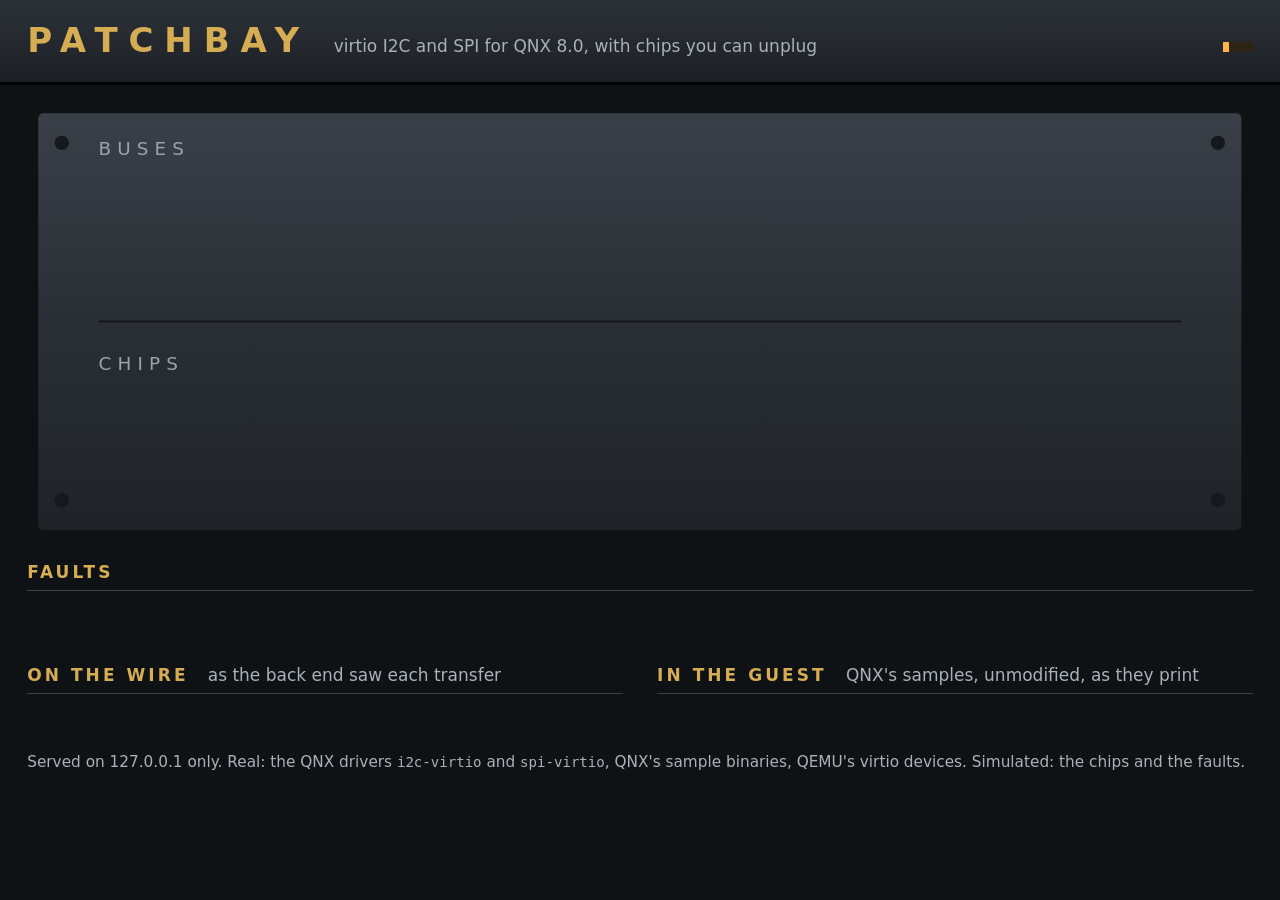
==== patchbay/panel_static/index.html @ e6b1b064 "Patch panel page, panel and decode tests" ====
<!doctype html>
<html lang="en">
<head>
<meta charset="utf-8">
<meta name="viewport" content="width=device-width, initial-scale=1">
<title>Patchbay: patch panel</title>
<meta name="description" content="QNX's sensor samples on virtio I2C and SPI, with simulated chips you can unplug.">
<link rel="icon" href="favicon.svg" type="image/svg+xml">
<link rel="stylesheet" href="panel.css">
</head>
<body>
<header class="plate">
  <h1 class="wordmark">PATCHBAY</h1>
  <p class="tagline">virtio I2C and SPI for QNX 8.0, with chips you can unplug</p>
  <p id="mode" class="mode" role="status"></p>
</header>

<main>
  <section aria-labelledby="rack-title" class="rack-wrap">
    <h2 id="rack-title" class="visually-hidden">The patch panel</h2>
    <svg id="rack" viewBox="0 0 1200 430" role="img" aria-labelledby="rack-desc">
      <desc id="rack-desc">Two buses on the top row, three chips on the bottom row, patched with cords.</desc>
      <defs>
        <linearGradient id="alu" x1="0" y1="0" x2="0" y2="1">
          <stop offset="0" stop-color="#3a4048"/><stop offset="0.5" stop-color="#2a2f36"/><stop offset="1" stop-color="#1f2329"/>
        </linearGradient>
        <radialGradient id="brass" cx="0.4" cy="0.35" r="0.7">
          <stop offset="0" stop-color="#f3d58a"/><stop offset="0.6" stop-color="#c49a3a"/><stop offset="1" stop-color="#7a5a1c"/>
        </radialGradient>
        <filter id="shadow" x="-10%" y="-10%" width="120%" height="140%">
          <feDropShadow dx="0" dy="6" stdDeviation="4" flood-color="#000" flood-opacity="0.55"/>
        </filter>
      </defs>
      <rect x="10" y="10" width="1180" height="410" rx="6" fill="url(#alu)" stroke="#111" stroke-width="2"/>
      <g class="ears" fill="#15181c">
        <circle cx="34" cy="40" r="7"/><circle cx="34" cy="390" r="7"/>
        <circle cx="1166" cy="40" r="7"/><circle cx="1166" cy="390" r="7"/>
      </g>
      <text x="70" y="52" class="engrave">BUSES</text>
      <text x="70" y="262" class="engrave">CHIPS</text>
      <line x1="70" y1="215" x2="1130" y2="215" class="rule"/>
      <g id="jacks"></g>
      <g id="cords" filter="url(#shadow)"></g>
    </svg>
  </section>

  <section aria-labelledby="ctl-title" class="controls">
    <h2 id="ctl-title">Faults</h2>
    <p id="ctl-note" class="note"></p>
    <div id="ctl" class="ctl-grid"></div>
  </section>

  <p id="caption" class="caption" aria-live="polite"></p>

  <div class="columns">
    <section aria-labelledby="wire-title">
      <h2 id="wire-title">On the wire <span class="sub">as the back end saw each transfer</span></h2>
      <div id="wires"></div>
    </section>
    <section aria-labelledby="guest-title">
      <h2 id="guest-title">In the guest <span class="sub">QNX's samples, unmodified, as they print</span></h2>
      <div id="tapes"></div>
    </section>
  </div>
</main>

<footer class="foot">
  <p>Served on 127.0.0.1 only. Real: the QNX drivers <code>i2c-virtio</code> and <code>spi-virtio</code>, QNX's
  sample binaries, QEMU's virtio devices. Simulated: the chips and the faults.</p>
</footer>
<script src="panel.js"></script>
</body>
</html>
---- patchbay/panel_static/panel.css ----
:root {
  --ground: #0f1215;
  --plate: #23272d;
  --ink: #e6e9ed;
  --dim: #a9b1ba;
  --rule: #3a4048;
  --brass: #d6ad52;
  --ok: #3ddc84;
  --bad: #ff6b5e;
  --amber: #ffb347;
  --i2c: #e8553b;
  --spi: #3b8ee8;
  --mono: ui-monospace, "Cascadia Mono", "DejaVu Sans Mono", Menlo, Consolas, monospace;
  --sans: "Bahnschrift", "DIN Alternate", "Roboto Condensed", "Arial Narrow", system-ui, sans-serif;
}
* { box-sizing: border-box; }
html, body { margin: 0; background: var(--ground); color: var(--ink); font-family: var(--sans); font-size: 17px; }
body { line-height: 1.4; }
code { font-family: var(--mono); font-size: 0.92em; }
.visually-hidden { position: absolute; width: 1px; height: 1px; overflow: hidden; clip: rect(0 0 0 0); white-space: nowrap; }

.plate {
  display: flex; flex-wrap: wrap; align-items: baseline; gap: 0.4rem 1.4rem;
  padding: 1rem 1.6rem; border-bottom: 3px solid #000;
  background: linear-gradient(#2c3138, #1d2126);
}
.wordmark { margin: 0; font-size: 2rem; letter-spacing: 0.32em; font-weight: 800; color: var(--brass); }
.tagline { margin: 0; color: var(--dim); }
.mode { margin: 0 0 0 auto; font-family: var(--mono); font-size: 0.9rem; padding: 0.3rem 0.7rem;
  border-left: 6px solid var(--amber); color: var(--ink); background: #2d2416; }
.mode.live { border-left-color: var(--ok); background: #13261b; }

main { padding: 1rem 1.6rem 2rem; max-width: 1400px; margin: 0 auto; }
h2 { font-size: 1rem; letter-spacing: 0.18em; text-transform: uppercase; color: var(--brass); margin: 1.2rem 0 0.5rem;
  border-bottom: 1px solid var(--rule); padding-bottom: 0.3rem; }
h2 .sub { letter-spacing: 0; text-transform: none; color: var(--dim); font-weight: 400; margin-left: 0.6rem; }

#rack { width: 100%; height: auto; display: block; }
#rack .engrave { font-family: var(--sans); font-size: 18px; letter-spacing: 6px; fill: #9aa3ad; }
#rack .rule { stroke: #15181c; stroke-width: 2; }
#rack .label { font-family: var(--sans); font-size: 21px; fill: var(--ink); font-weight: 700; letter-spacing: 1px; }
#rack .small { font-family: var(--mono); font-size: 14px; fill: #b9c1ca; }
#rack .lamp { fill: #2a3a30; stroke: #000; stroke-width: 1.5; }
#rack .lamp.ok { fill: var(--ok); }
#rack .lamp.bad { fill: var(--bad); }
#rack .cord { fill: none; stroke-width: 11; stroke-linecap: round; }
#rack .cord.i2c { stroke: var(--i2c); }
#rack .cord.spi { stroke: var(--spi); }
#rack .cord.pulled { stroke-dasharray: none; opacity: 0.9; }
#rack .cord.stuck { stroke: #8a8f96; }
#rack .plug { stroke: #000; stroke-width: 1.5; }

.note { color: var(--dim); margin: 0 0 0.6rem; }
.ctl-grid { display: grid; grid-template-columns: repeat(auto-fit, minmax(230px, 1fr)); gap: 0.4rem 1.6rem; }
.ctl-group { border-left: 4px solid var(--rule); padding: 0.2rem 0 0.4rem 0.8rem; }
.ctl-group.i2c { border-left-color: var(--i2c); }
.ctl-group.spi { border-left-color: var(--spi); }
.ctl-group h3 { margin: 0 0 0.4rem; font-size: 1rem; }
.ctl-group h3 .at { font-family: var(--mono); color: var(--dim); font-weight: 400; font-size: 0.9rem; }
.btns { display: flex; flex-wrap: wrap; gap: 0.35rem; }
button {
  font: inherit; font-size: 0.92rem; color: var(--ink); background: #2f353d; border: 1px solid #555e69;
  border-bottom-width: 3px; border-radius: 3px; padding: 0.35rem 0.7rem; cursor: pointer; min-height: 2.25rem;
}
button:hover:not(:disabled) { background: #3a424c; }
button[aria-pressed="true"] { background: #4a2a22; border-color: var(--bad); }
button:disabled { color: #9aa3ad; cursor: not-allowed; background: #23282e; border-color: #3d444d; }
:focus-visible { outline: 3px solid var(--amber); outline-offset: 2px; }

.caption { font-family: var(--mono); color: var(--amber); min-height: 1.5em; margin: 1rem 0 0; font-size: 1rem; }

.columns { display: grid; grid-template-columns: 1fr 1fr; gap: 0 2rem; }
.stream h3, .tape h3 { margin: 0.6rem 0 0.2rem; font-size: 0.95rem; color: var(--dim); font-weight: 600; }
.stream ol, .tape ol { list-style: none; margin: 0; padding: 0; font-family: var(--mono); font-size: 0.84rem; }
.stream li { display: grid; grid-template-columns: 4.6em 1fr; gap: 0.6em; padding: 0.12rem 0;
  border-bottom: 1px solid #1c2025; overflow-wrap: anywhere; }
.stream li .t { color: #8e98a3; }
.stream li.bad .what { color: var(--bad); }
.stream li .raw { color: #a9b1ba; display: block; }
.tape ol { background: #07090b; border-top: 2px solid #000; padding: 0.4rem 0.6rem; min-height: 6.2em; }
.tape li { color: #ffcf7a; white-space: pre-wrap; overflow-wrap: anywhere; }
.tape li.err { color: var(--bad); }
.foot { color: var(--dim); padding: 0 1.6rem 2rem; max-width: 1400px; margin: 0 auto; font-size: 0.9rem; }

@media (max-width: 760px) {
  html, body { font-size: 16px; }
  .plate { padding: 0.8rem 1rem; }
  .wordmark { font-size: 1.5rem; }
  .mode { margin-left: 0; }
  main { padding: 0.6rem 1rem 1.5rem; }
  .columns { grid-template-columns: 1fr; }
}
@media (prefers-reduced-motion: no-preference) {
  #rack .lamp { transition: fill 120ms; }
}
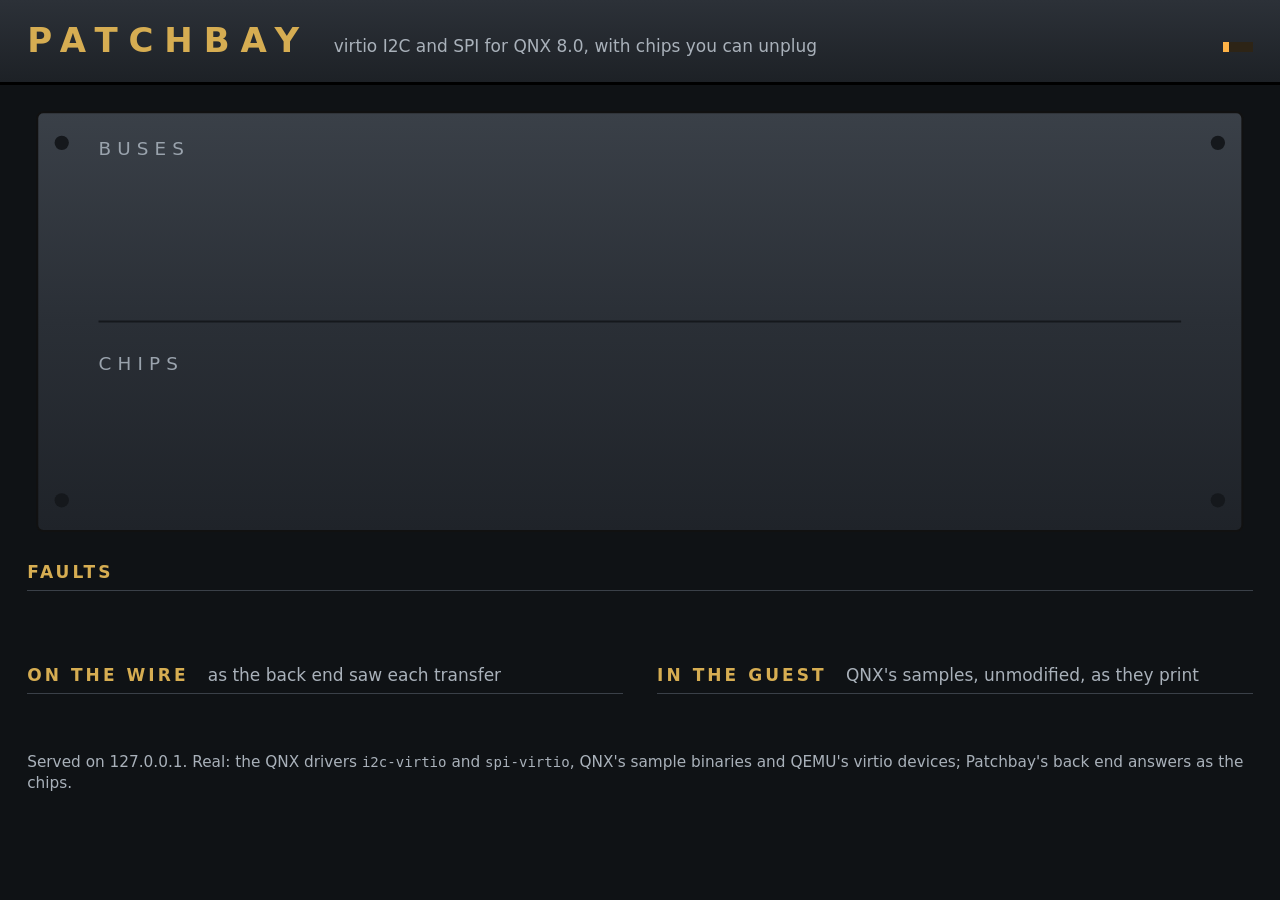
==== commit aa9413c8: "README: judges' links to the release lines, sourced student figure, scope; panel footer; screenshots" ====
--- a/patchbay/panel_static/index.html
+++ b/patchbay/panel_static/index.html
@@ -31,14 +31,14 @@
           <feDropShadow dx="0" dy="6" stdDeviation="4" flood-color="#000" flood-opacity="0.55"/>
         </filter>
       </defs>
-      <rect x="10" y="10" width="1180" height="410" rx="6" fill="url(#alu)" stroke="#111" stroke-width="2"/>
-      <g class="ears" fill="#15181c">
+      <rect id="plate" x="10" y="10" width="1180" height="410" rx="6" fill="url(#alu)" stroke="#111" stroke-width="2"/>
+      <g id="ears" class="ears" fill="#15181c">
         <circle cx="34" cy="40" r="7"/><circle cx="34" cy="390" r="7"/>
         <circle cx="1166" cy="40" r="7"/><circle cx="1166" cy="390" r="7"/>
       </g>
-      <text x="70" y="52" class="engrave">BUSES</text>
-      <text x="70" y="262" class="engrave">CHIPS</text>
-      <line x1="70" y1="215" x2="1130" y2="215" class="rule"/>
+      <text id="eng-buses" x="70" y="52" class="engrave">BUSES</text>
+      <text id="eng-chips" x="70" y="262" class="engrave">CHIPS</text>
+      <line id="rule" x1="70" y1="215" x2="1130" y2="215" class="rule"/>
       <g id="jacks"></g>
       <g id="cords" filter="url(#shadow)"></g>
     </svg>
@@ -65,8 +65,8 @@
 </main>
 
 <footer class="foot">
-  <p>Served on 127.0.0.1 only. Real: the QNX drivers <code>i2c-virtio</code> and <code>spi-virtio</code>, QNX's
-  sample binaries, QEMU's virtio devices. Simulated: the chips and the faults.</p>
+  <p>Served on 127.0.0.1. Real: the QNX drivers <code>i2c-virtio</code> and <code>spi-virtio</code>, QNX's sample
+  binaries and QEMU's virtio devices; Patchbay's back end answers as the chips.</p>
 </footer>
 <script src="panel.js"></script>
 </body>
--- a/patchbay/panel_static/panel.css
+++ b/patchbay/panel_static/panel.css
@@ -89,6 +89,9 @@
   .mode { margin-left: 0; }
   main { padding: 0.6rem 1rem 1.5rem; }
   .columns { grid-template-columns: 1fr; }
+  #rack .engrave { font-size: 22px; letter-spacing: 5px; }
+  #rack .label { font-size: 26px; }
+  #rack .small { font-size: 17px; }
 }
 @media (prefers-reduced-motion: no-preference) {
   #rack .lamp { transition: fill 120ms; }
